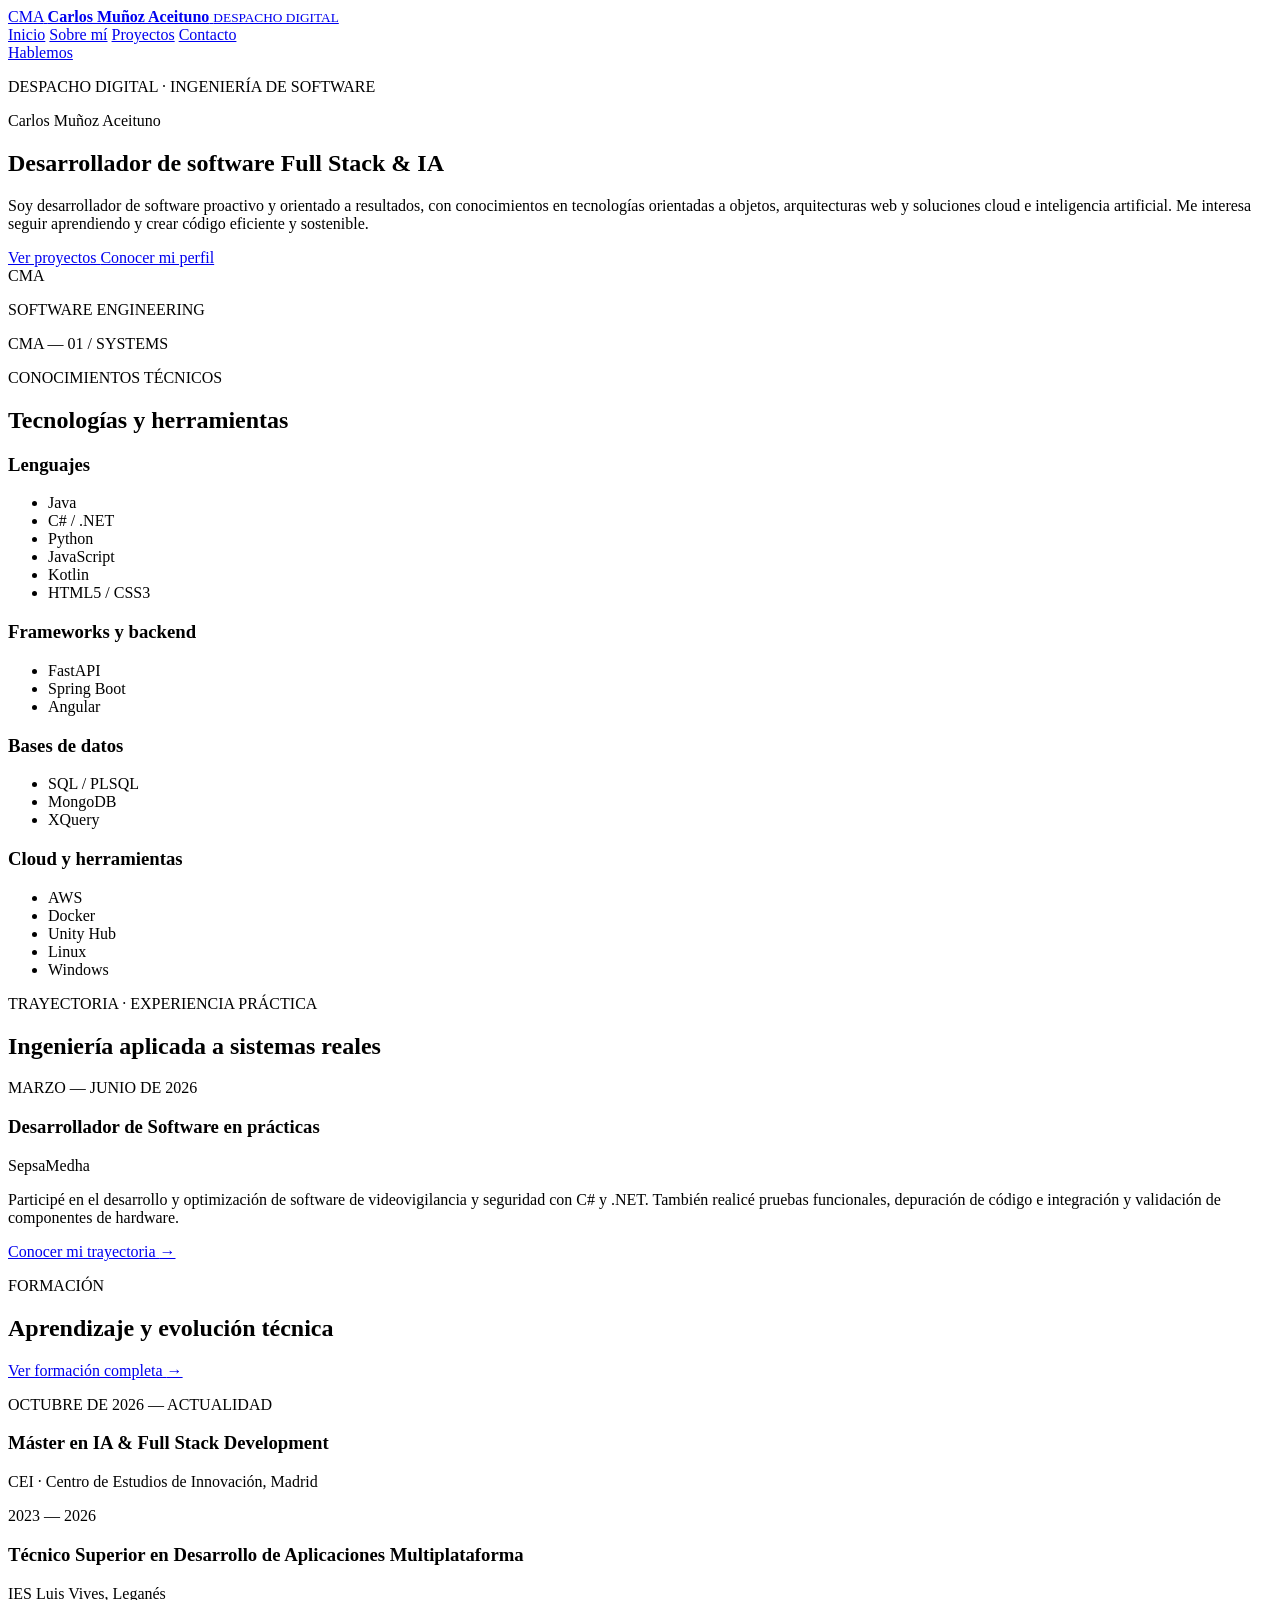
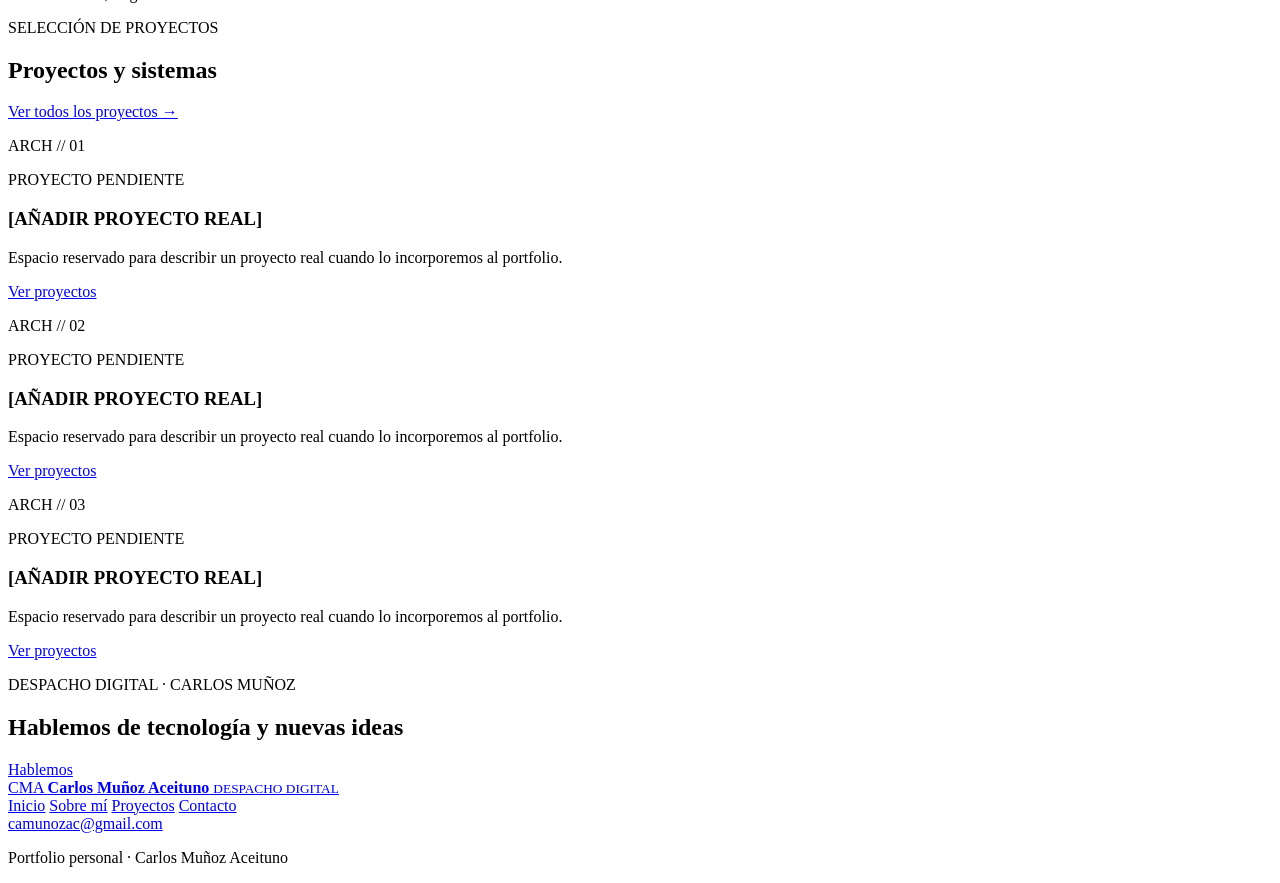
==== index.html @ 33d928d6 "Maqueto el index" ====
<!DOCTYPE html>
<html lang="es">
<head>
  <meta charset="UTF-8">
  <meta name="viewport" content="width=device-width, initial-scale=1.0">
  <meta
    name="description"
    content="Portfolio de Carlos Muñoz Aceituno, desarrollador de software Full Stack e IA."
  >
  <title>Inicio | Carlos Muñoz Aceituno</title>
  <link rel="stylesheet" href="css/styles.css">
</head>
<body>
  <!-- Cabecera común con la identidad y la navegación del portfolio. -->
  <header class="cabecera">
    <a class="marca" href="index.html" aria-label="Carlos Muñoz, página de inicio">
      <span class="marca__monograma" aria-hidden="true">CMA</span>
      <span class="marca__nombre">
        <strong>Carlos Muñoz Aceituno</strong>
        <small>DESPACHO DIGITAL</small>
      </span>
    </a>

    <nav class="navegacion" aria-label="Navegación principal">
      <a href="index.html" aria-current="page">Inicio</a>
      <a href="sobre-mi.html">Sobre mí</a>
      <a href="proyectos.html">Proyectos</a>
      <a href="contacto.html">Contacto</a>
    </nav>

    <a class="boton boton--principal" href="contacto.html">Hablemos</a>
  </header>

  <main>
    <!-- Presentación principal. El monograma decorativo se construirá con CSS. -->
    <section class="portada" aria-labelledby="titulo-principal">
      <div class="portada__contenido">
        <p class="sobretitulo">DESPACHO DIGITAL · INGENIERÍA DE SOFTWARE</p>
        <p class="portada__firma">Carlos Muñoz Aceituno</p>

        <h1 id="titulo-principal">
          Desarrollador de software
          <span>Full Stack &amp; IA</span>
        </h1>

        <p class="portada__descripcion">
          Soy desarrollador de software proactivo y orientado a resultados,
          con conocimientos en tecnologías orientadas a objetos, arquitecturas
          web y soluciones cloud e inteligencia artificial. Me interesa seguir
          aprendiendo y crear código eficiente y sostenible.
        </p>

        <div class="portada__acciones">
          <a class="boton boton--principal" href="proyectos.html">
            Ver proyectos
          </a>
          <a class="boton boton--secundario" href="sobre-mi.html">
            Conocer mi perfil
          </a>
        </div>
      </div>

      <!-- Composición gráfica con texto y líneas; no utiliza imágenes. -->
      <div class="portada__grafica" role="img" aria-label="Monograma CM decorativo">
        <span class="portada__linea portada__linea--vertical" aria-hidden="true"></span>
        <span class="portada__linea portada__linea--horizontal" aria-hidden="true"></span>
        <span class="portada__monograma" aria-hidden="true">CMA</span>
        <p class="portada__grafica-texto">SOFTWARE ENGINEERING</p>
        <p class="portada__grafica-codigo">CMA — 01 / SYSTEMS</p>
      </div>
    </section>

    <!-- Resumen de tecnologías agrupadas según el currículum. -->
    <section class="especialidades" aria-labelledby="titulo-especialidades">
      <div class="seccion__encabezado">
        <div>
          <p class="sobretitulo">CONOCIMIENTOS TÉCNICOS</p>
          <h2 id="titulo-especialidades">Tecnologías y herramientas</h2>
        </div>
      </div>

      <div class="especialidades__rejilla">
        <article class="especialidad">
          <h3>Lenguajes</h3>
          <ul class="etiquetas">
            <li>Java</li>
            <li>C# / .NET</li>
            <li>Python</li>
            <li>JavaScript</li>
            <li>Kotlin</li>
            <li>HTML5 / CSS3</li>
          </ul>
        </article>

        <article class="especialidad">
          <h3>Frameworks y backend</h3>
          <ul class="etiquetas">
            <li>FastAPI</li>
            <li>Spring Boot</li>
            <li>Angular</li>
          </ul>
        </article>

        <article class="especialidad">
          <h3>Bases de datos</h3>
          <ul class="etiquetas">
            <li>SQL / PLSQL</li>
            <li>MongoDB</li>
            <li>XQuery</li>
          </ul>
        </article>

        <article class="especialidad">
          <h3>Cloud y herramientas</h3>
          <ul class="etiquetas">
            <li>AWS</li>
            <li>Docker</li>
            <li>Unity Hub</li>
            <li>Linux</li>
            <li>Windows</li>
          </ul>
        </article>
      </div>
    </section>

    <!-- Resumen de experiencia profesional; el detalle irá en Sobre mí. -->
    <section class="experiencia-resumen" aria-labelledby="titulo-experiencia">
      <div class="experiencia-resumen__encabezado">
        <p class="sobretitulo">TRAYECTORIA · EXPERIENCIA PRÁCTICA</p>
        <h2 id="titulo-experiencia">Ingeniería aplicada a sistemas reales</h2>
      </div>

      <article class="experiencia-resumen__tarjeta">
        <p class="experiencia-resumen__periodo">MARZO — JUNIO DE 2026</p>
        <h3>Desarrollador de Software en prácticas</h3>
        <p class="experiencia-resumen__empresa">SepsaMedha</p>
        <p>
          Participé en el desarrollo y optimización de software de
          videovigilancia y seguridad con C# y .NET. También realicé pruebas
          funcionales, depuración de código e integración y validación de
          componentes de hardware.
        </p>
        <a class="enlace" href="sobre-mi.html">
          Conocer mi trayectoria <span aria-hidden="true">→</span>
        </a>
      </article>
    </section>

    <!-- Resumen de formación académica con las fechas del currículum. -->
    <section class="formacion-resumen" aria-labelledby="titulo-formacion">
      <div class="seccion__encabezado">
        <div>
          <p class="sobretitulo">FORMACIÓN</p>
          <h2 id="titulo-formacion">Aprendizaje y evolución técnica</h2>
        </div>
        <a class="enlace" href="sobre-mi.html">
          Ver formación completa <span aria-hidden="true">→</span>
        </a>
      </div>

      <div class="formacion-resumen__rejilla">
        <article class="formacion-resumen__item">
          <p class="formacion-resumen__periodo">OCTUBRE DE 2026 — ACTUALIDAD</p>
          <h3>Máster en IA &amp; Full Stack Development</h3>
          <p>CEI · Centro de Estudios de Innovación, Madrid</p>
        </article>

        <article class="formacion-resumen__item">
          <p class="formacion-resumen__periodo">2023 — 2026</p>
          <h3>Técnico Superior en Desarrollo de Aplicaciones Multiplataforma</h3>
          <p>IES Luis Vives, Leganés</p>
        </article>
      </div>
    </section>

    <!-- Espacios reservados para proyectos reales; no se inventan ejemplos. -->
    <section class="proyectos-resumen" aria-labelledby="titulo-proyectos">
      <div class="seccion__encabezado">
        <div>
          <p class="sobretitulo">SELECCIÓN DE PROYECTOS</p>
          <h2 id="titulo-proyectos">Proyectos y sistemas</h2>
        </div>
        <a class="enlace" href="proyectos.html">
          Ver todos los proyectos <span aria-hidden="true">→</span>
        </a>
      </div>

      <div class="proyectos-resumen__rejilla">
        <article class="tarjeta-proyecto">
          <p class="tarjeta-proyecto__numero">ARCH // 01</p>
          <p class="tarjeta-proyecto__categoria">PROYECTO PENDIENTE</p>
          <h3>[AÑADIR PROYECTO REAL]</h3>
          <p>
            Espacio reservado para describir un proyecto real cuando lo
            incorporemos al portfolio.
          </p>
          <a href="proyectos.html">Ver proyectos</a>
        </article>

        <article class="tarjeta-proyecto">
          <p class="tarjeta-proyecto__numero">ARCH // 02</p>
          <p class="tarjeta-proyecto__categoria">PROYECTO PENDIENTE</p>
          <h3>[AÑADIR PROYECTO REAL]</h3>
          <p>
            Espacio reservado para describir un proyecto real cuando lo
            incorporemos al portfolio.
          </p>
          <a href="proyectos.html">Ver proyectos</a>
        </article>

        <article class="tarjeta-proyecto">
          <p class="tarjeta-proyecto__numero">ARCH // 03</p>
          <p class="tarjeta-proyecto__categoria">PROYECTO PENDIENTE</p>
          <h3>[AÑADIR PROYECTO REAL]</h3>
          <p>
            Espacio reservado para describir un proyecto real cuando lo
            incorporemos al portfolio.
          </p>
          <a href="proyectos.html">Ver proyectos</a>
        </article>
      </div>
    </section>

    <!-- Llamada final a la página de contacto. -->
    <section class="llamada-contacto" aria-labelledby="titulo-contacto">
      <div>
        <p class="sobretitulo">DESPACHO DIGITAL · CARLOS MUÑOZ</p>
        <h2 id="titulo-contacto">Hablemos de tecnología y nuevas ideas</h2>
      </div>
      <a class="boton boton--principal" href="contacto.html">Hablemos</a>
    </section>
  </main>

  <!-- Pie de página con navegación y correo de contacto. -->
  <footer class="pie">
    <a class="marca" href="index.html" aria-label="Carlos Muñoz, volver al inicio">
      <span class="marca__monograma" aria-hidden="true">CMA</span>
      <span class="marca__nombre">
        <strong>Carlos Muñoz Aceituno</strong>
        <small>DESPACHO DIGITAL</small>
      </span>
    </a>

    <nav class="pie__navegacion" aria-label="Navegación del pie de página">
      <a href="index.html">Inicio</a>
      <a href="sobre-mi.html">Sobre mí</a>
      <a href="proyectos.html">Proyectos</a>
      <a href="contacto.html">Contacto</a>
    </nav>

    <a class="pie__correo" href="mailto:camunozac@gmail.com">
      camunozac@gmail.com
    </a>

    <p class="pie__credito">Portfolio personal · Carlos Muñoz Aceituno</p>
  </footer>
</body>
</html>
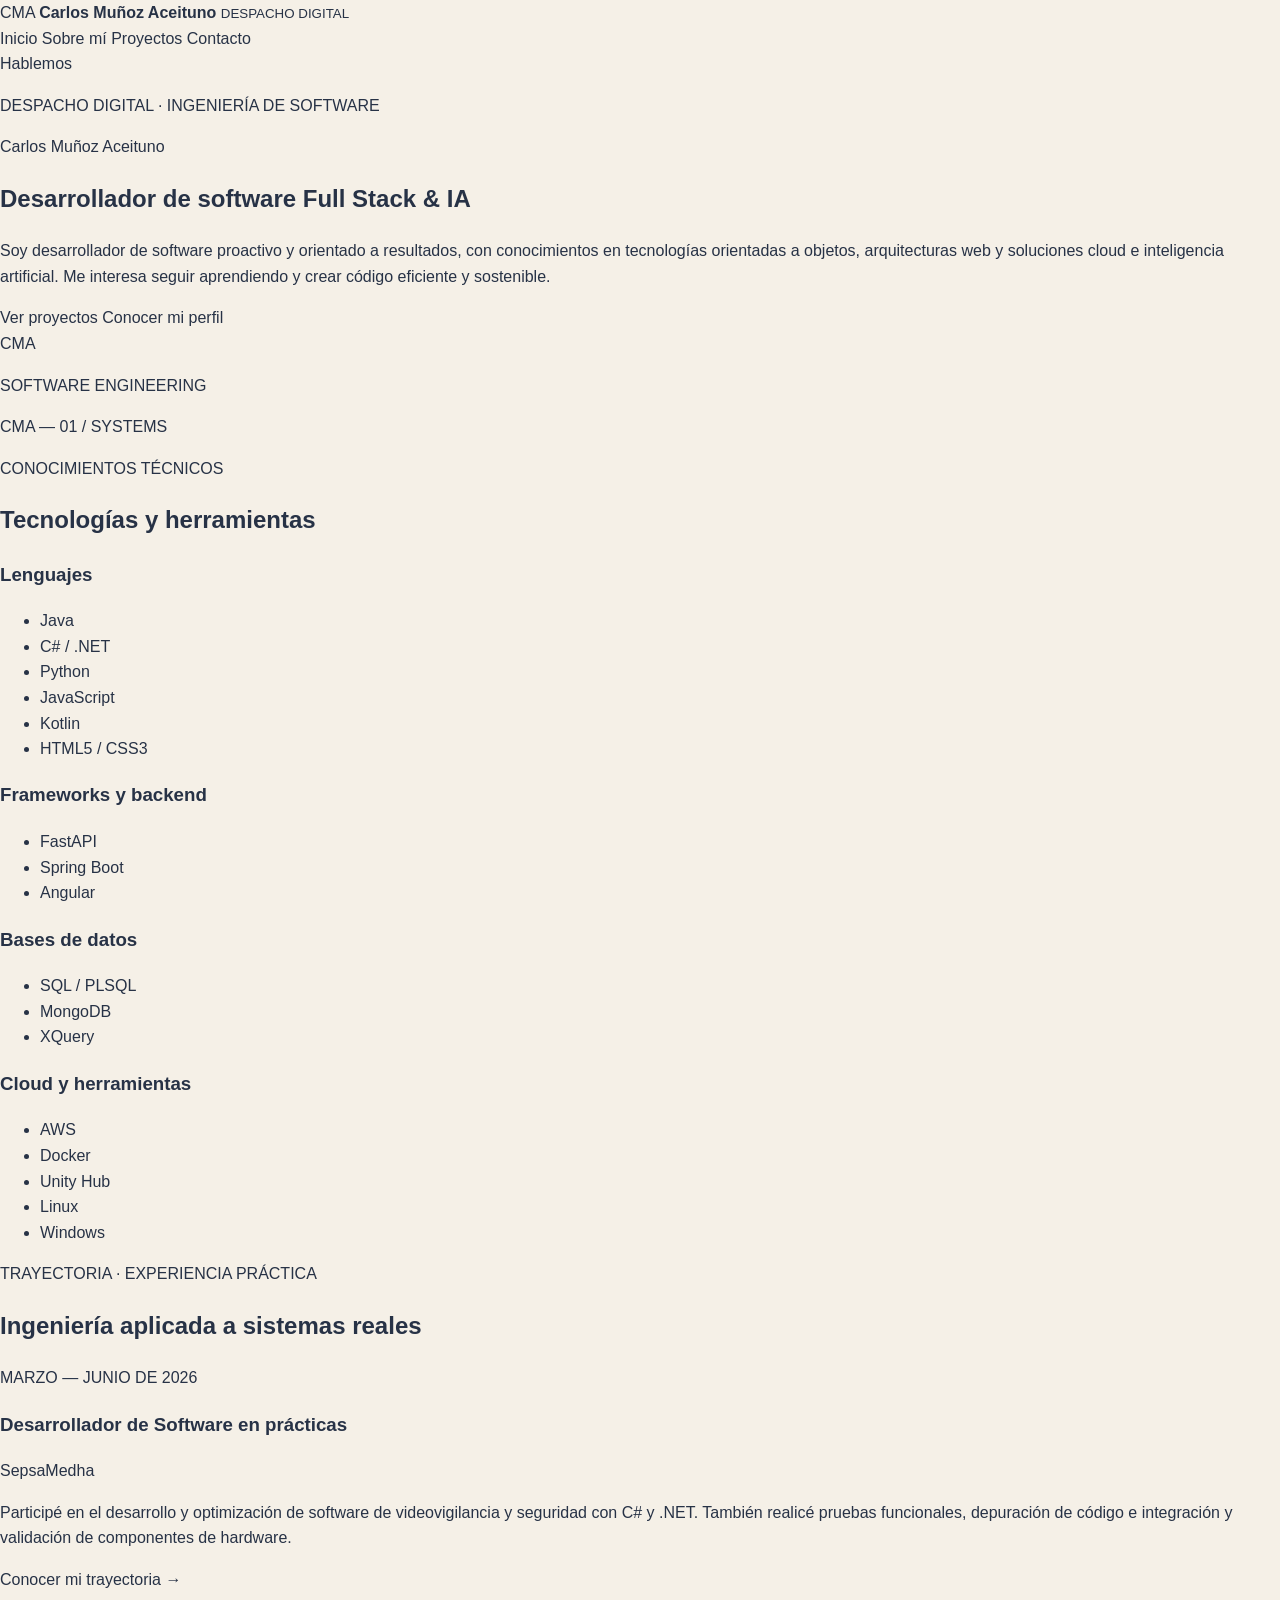
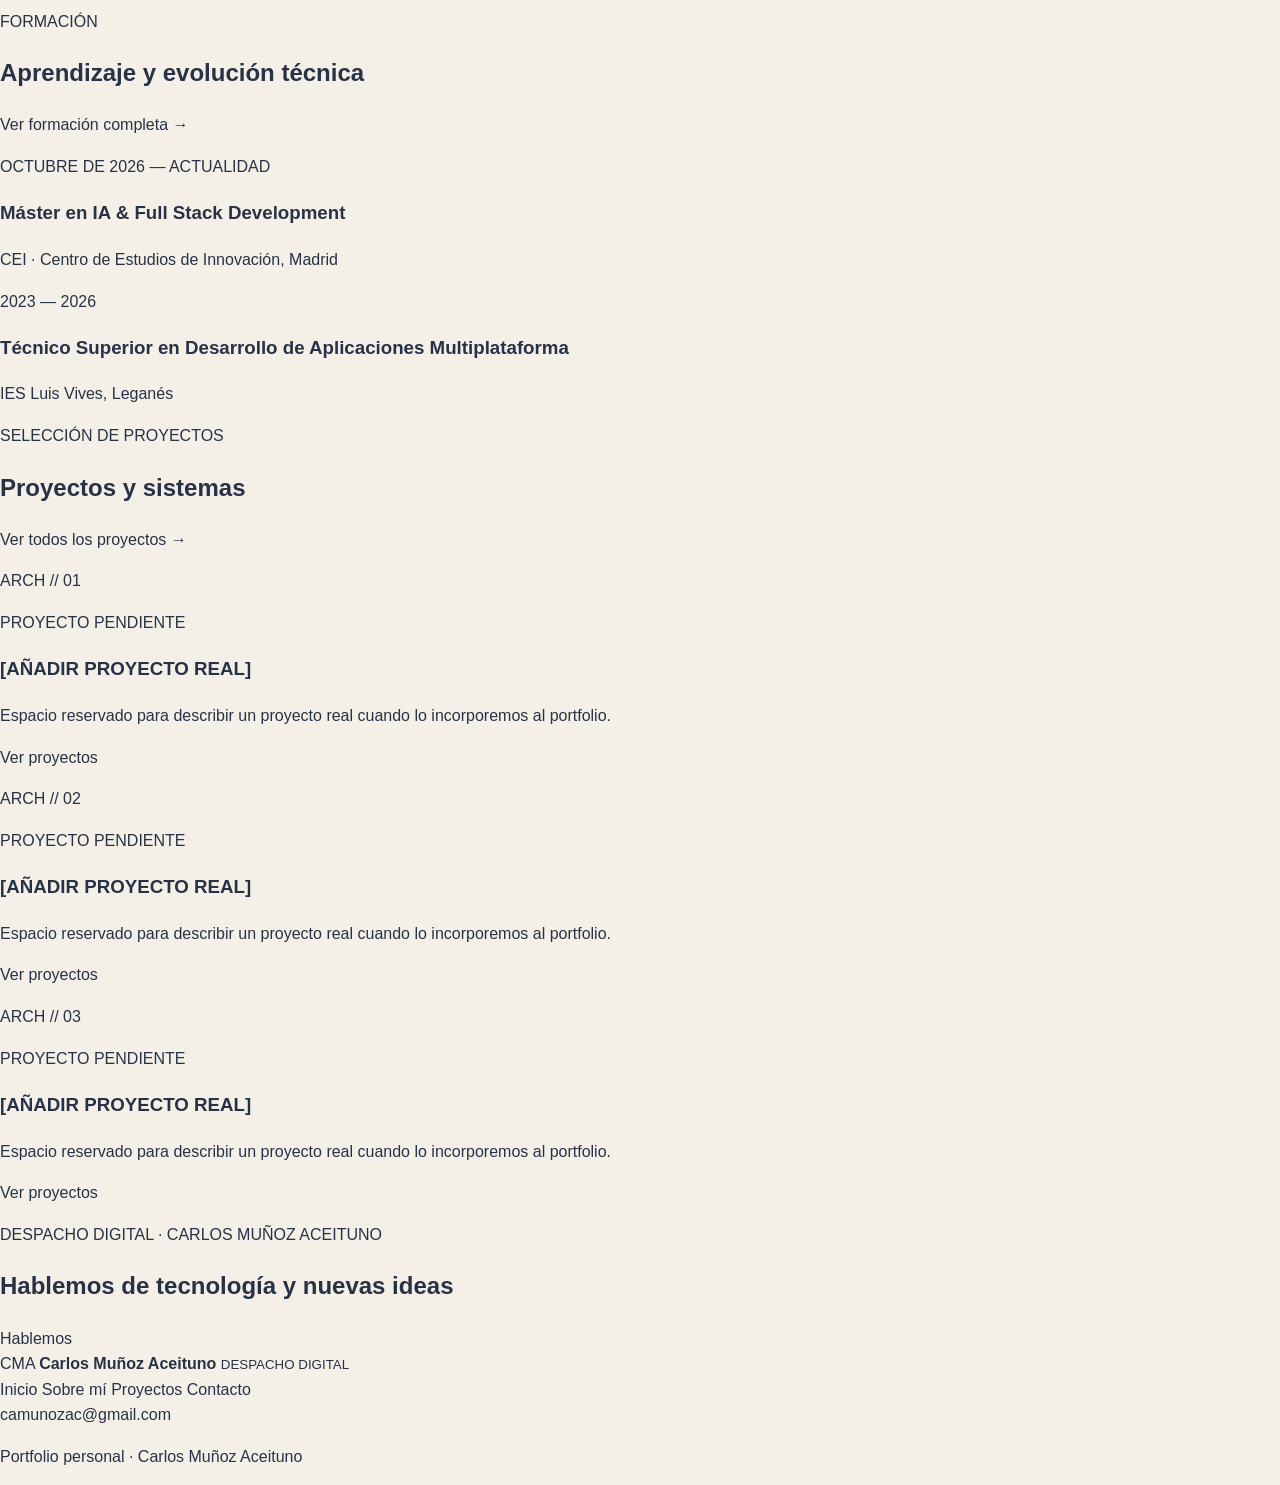
==== commit 23106294: "Defino la paleta y los estilos base de mi portfolio" ====
--- a/index.html
+++ b/index.html
@@ -8,7 +8,7 @@
     content="Portfolio de Carlos Muñoz Aceituno, desarrollador de software Full Stack e IA."
   >
   <title>Inicio | Carlos Muñoz Aceituno</title>
-  <link rel="stylesheet" href="css/styles.css">
+  <link rel="stylesheet" href="css/style.css">
 </head>
 <body>
   <!-- Cabecera común con la identidad y la navegación del portfolio. -->
@@ -224,7 +224,7 @@
     <!-- Llamada final a la página de contacto. -->
     <section class="llamada-contacto" aria-labelledby="titulo-contacto">
       <div>
-        <p class="sobretitulo">DESPACHO DIGITAL · CARLOS MUÑOZ</p>
+        <p class="sobretitulo">DESPACHO DIGITAL · CARLOS MUÑOZ ACEITUNO</p>
         <h2 id="titulo-contacto">Hablemos de tecnología y nuevas ideas</h2>
       </div>
       <a class="boton boton--principal" href="contacto.html">Hablemos</a>
--- a/css/style.css
+++ b/css/style.css
@@ -0,0 +1,35 @@
+/* Paleta de colores definida para el portfolio. */
+:root {
+  --azul-noche: #101a2c;
+  --marfil: #f5f0e7;
+  --dorado: #c8a96b;
+  --gris-azulado: #a8b1bc;
+  --carbon: #13171a;
+  --blanco: #fffdf8;
+  --texto: #273246;
+  --linea: #d5dbe2;
+}
+
+/* Hace que los tamaños incluyan el espacio interior y los bordes. */
+* {
+  box-sizing: border-box;
+}
+
+/* Estilos generales de lectura y fondo. */
+html {
+  scroll-behavior: smooth;
+}
+
+body {
+  margin: 0;
+  color: var(--texto);
+  background-color: var(--marfil);
+  font-family: Arial, Helvetica, sans-serif;
+  line-height: 1.6;
+}
+
+/* Apariencia inicial de los enlaces. */
+a {
+  color: inherit;
+  text-decoration: none;
+}
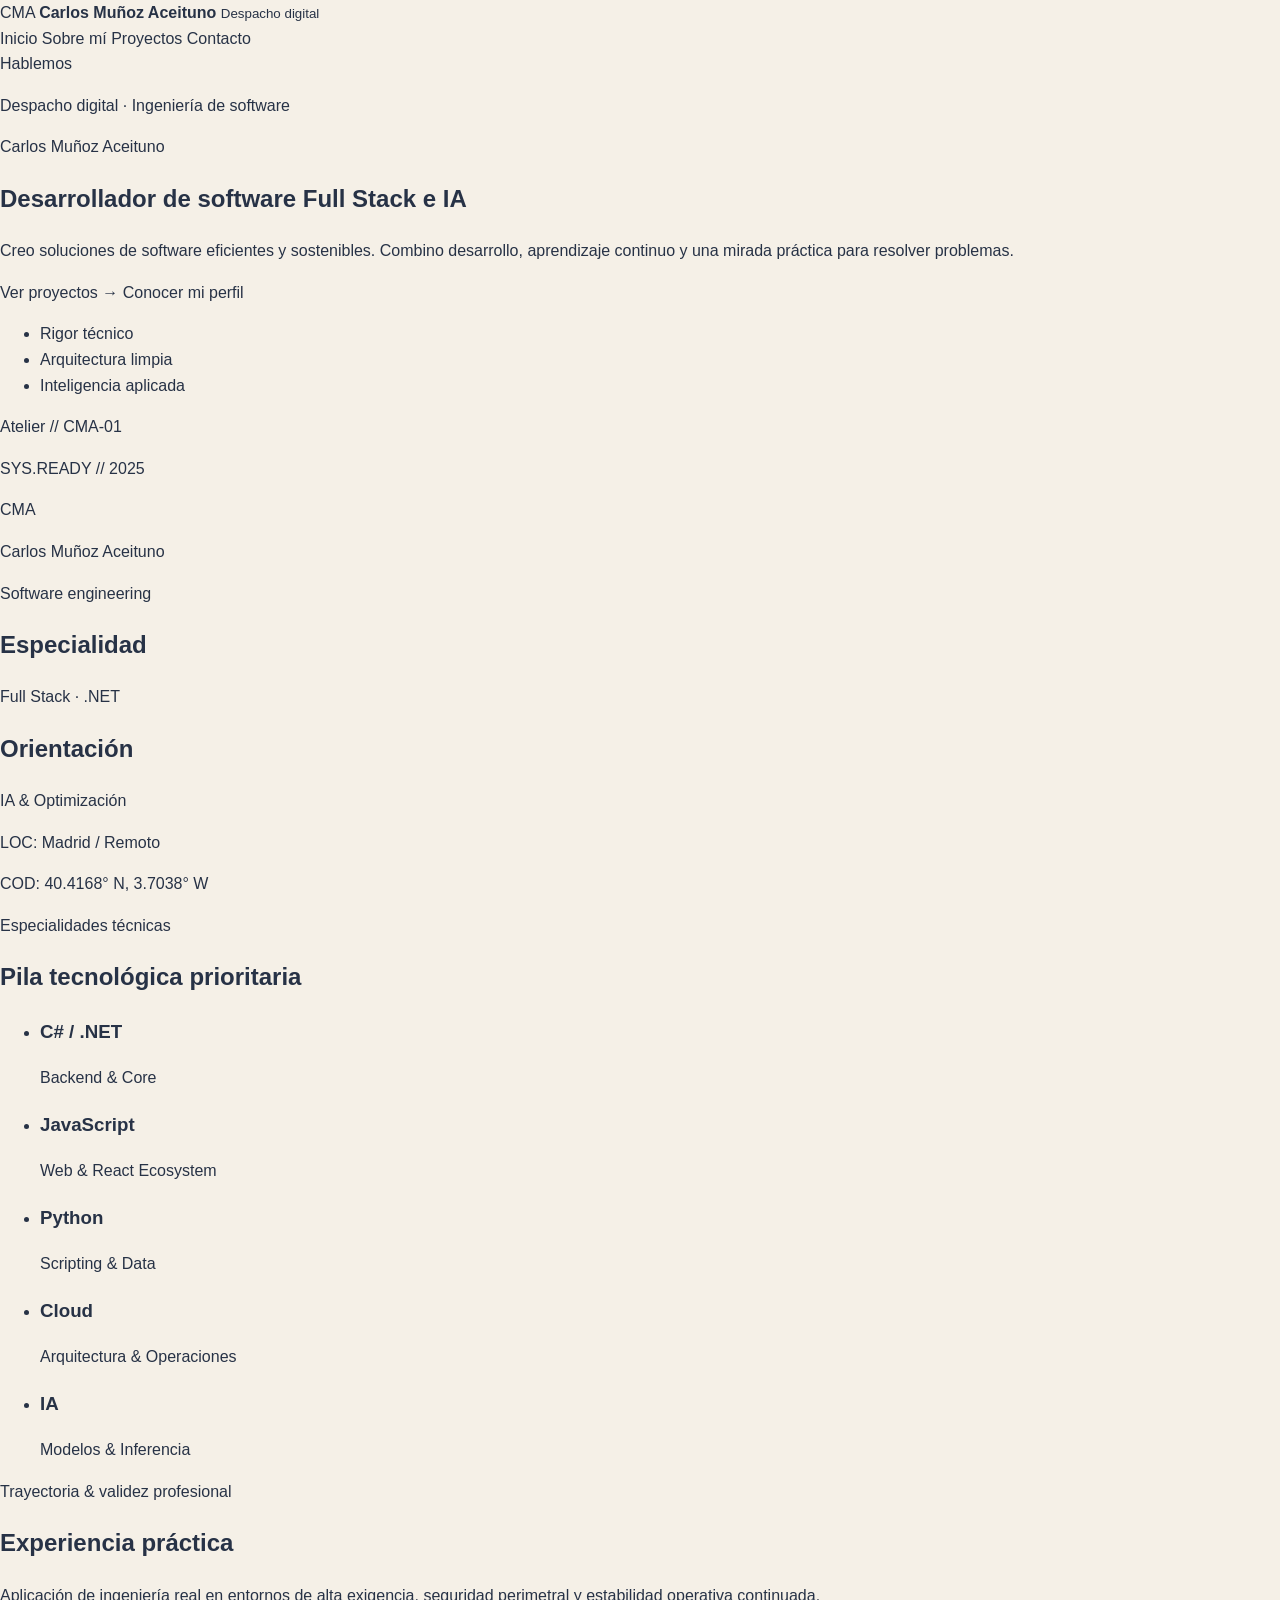
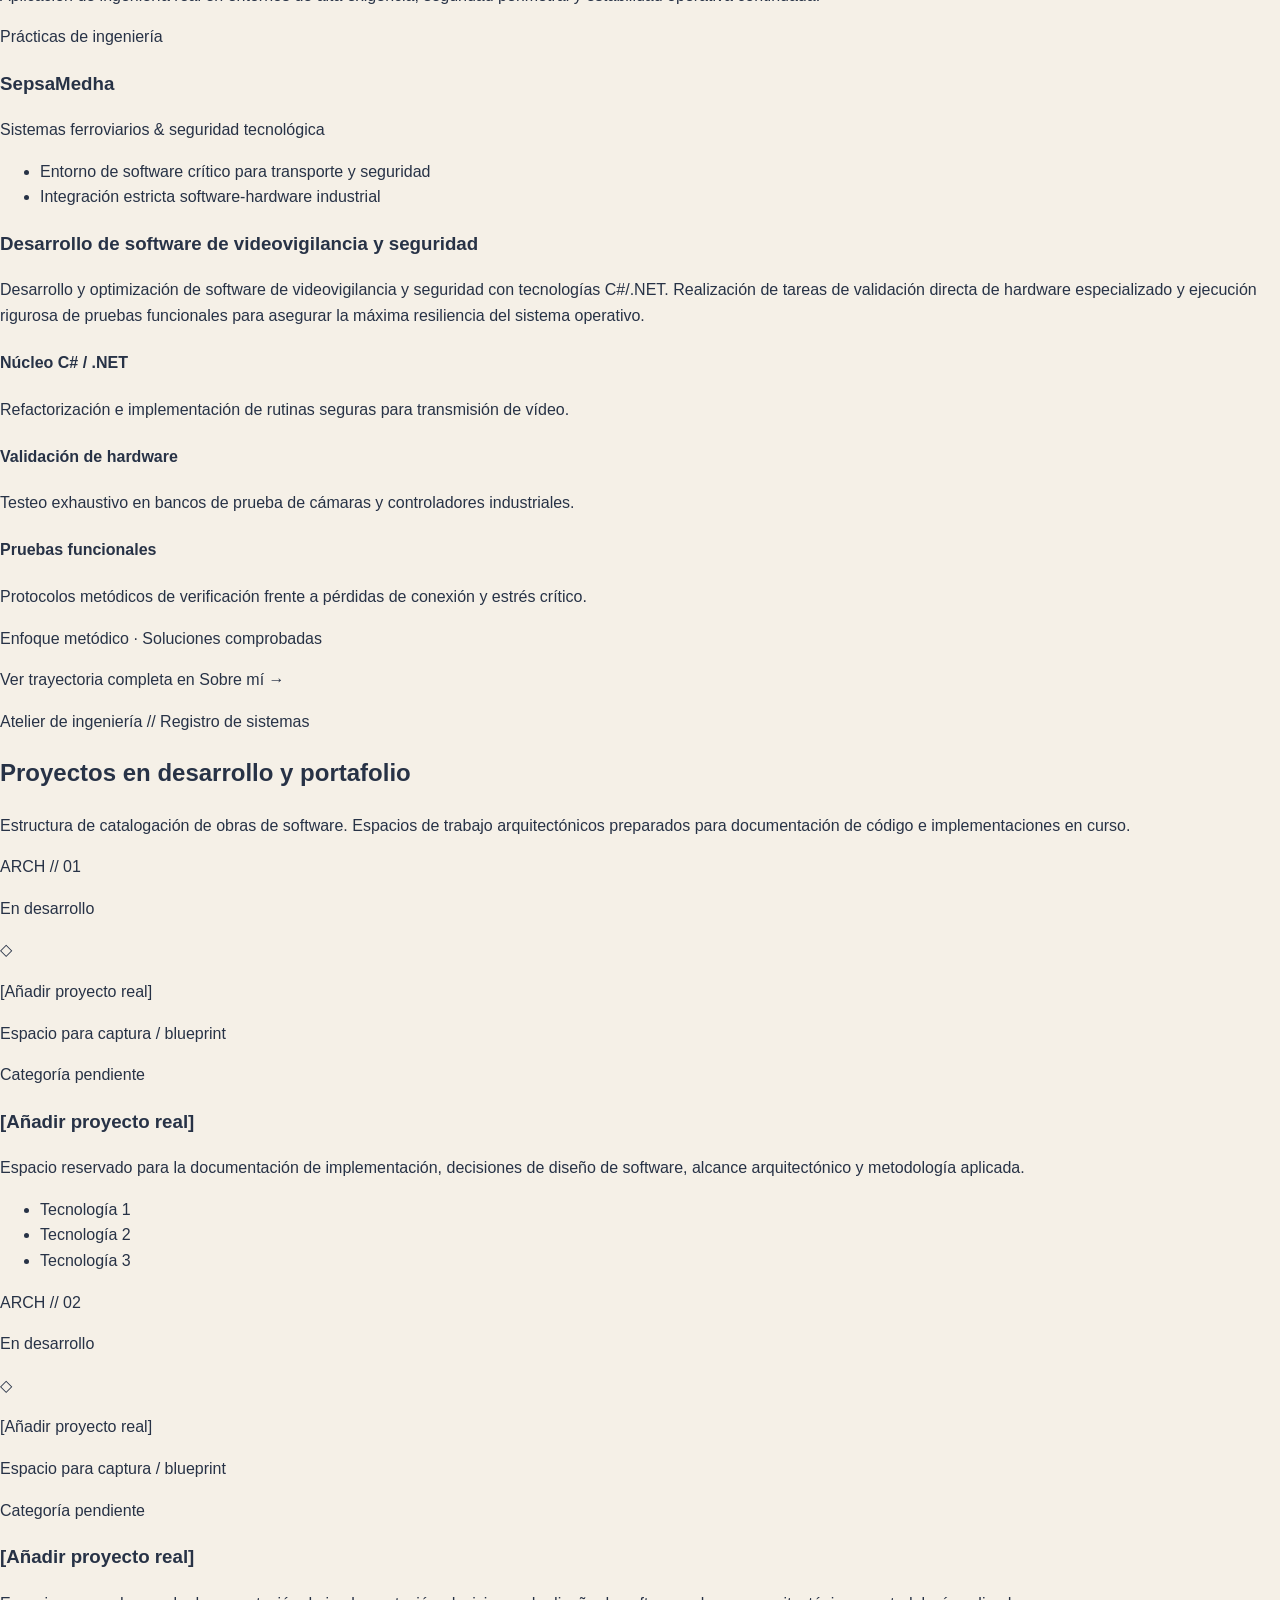
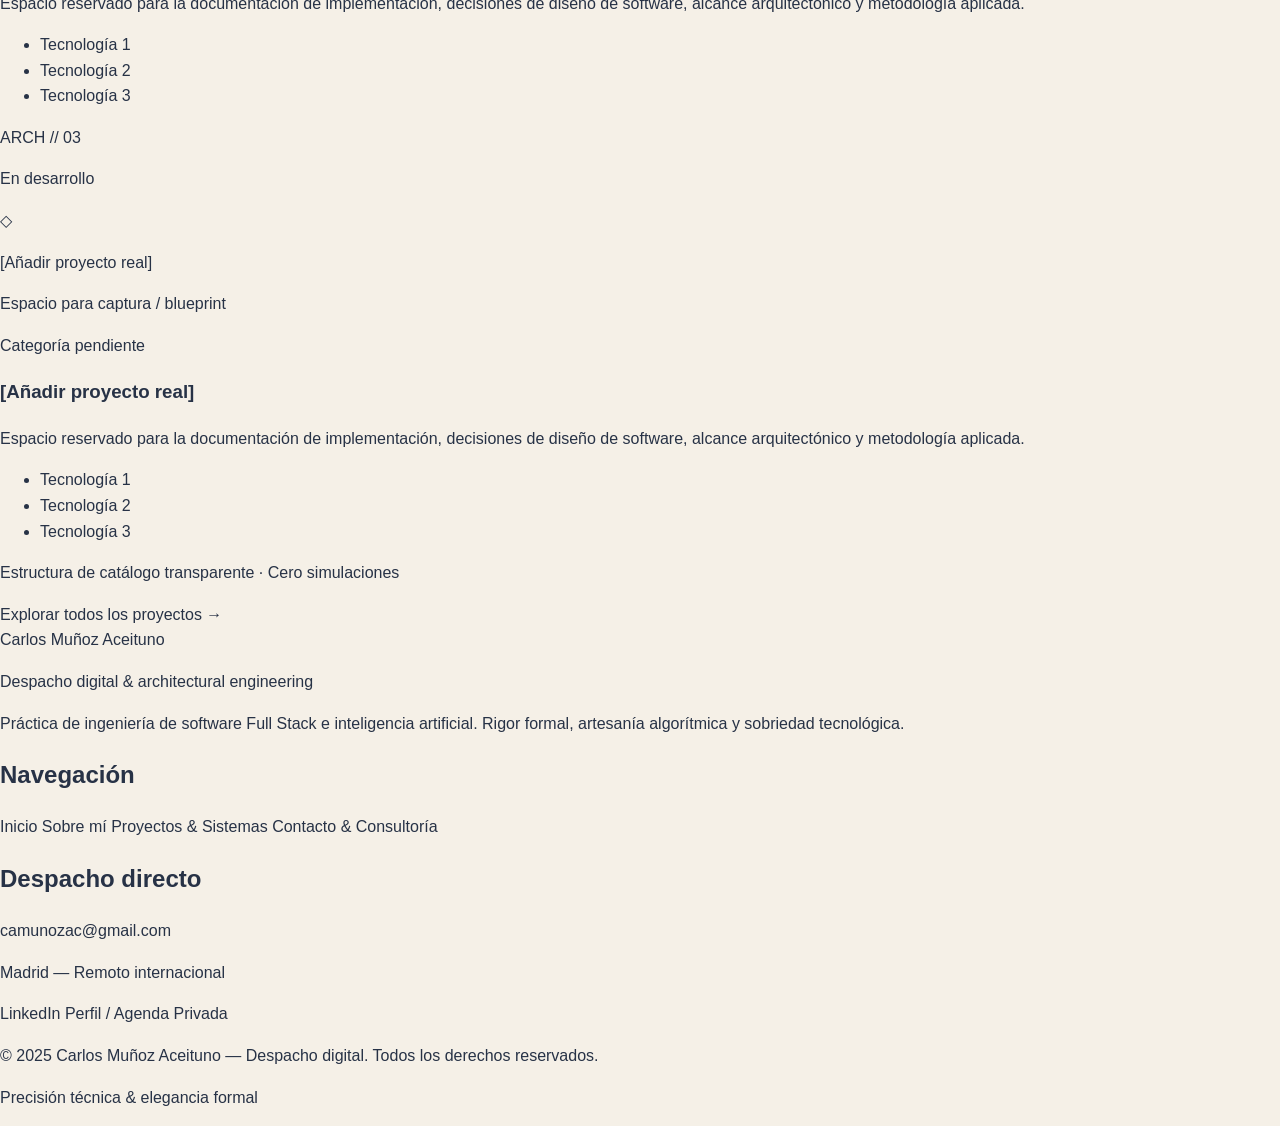
==== commit d681c1e8: "Cambio pequeños detalles del index" ====
--- a/index.html
+++ b/index.html
@@ -11,13 +11,13 @@
   <link rel="stylesheet" href="css/style.css">
 </head>
 <body>
-  <!-- Cabecera común con la identidad y la navegación del portfolio. -->
+  <!-- Cabecera principal y navegación del portfolio. -->
   <header class="cabecera">
-    <a class="marca" href="index.html" aria-label="Carlos Muñoz, página de inicio">
-      <span class="marca__monograma" aria-hidden="true">CMA</span>
-      <span class="marca__nombre">
+    <a class="marca" href="index.html" aria-label="Carlos Muñoz Aceituno, página de inicio">
+      <span class="marca-monograma" aria-hidden="true">CMA</span>
+      <span class="marca-nombre">
         <strong>Carlos Muñoz Aceituno</strong>
-        <small>DESPACHO DIGITAL</small>
+        <small>Despacho digital</small>
       </span>
     </a>
 
@@ -28,231 +28,338 @@
       <a href="contacto.html">Contacto</a>
     </nav>
 
-    <a class="boton boton--principal" href="contacto.html">Hablemos</a>
+    <a class="boton boton-principal" href="contacto.html">Hablemos</a>
+
+    <!-- Icono decorativo del perfil; se representará con CSS. -->
+    <a class="perfil-enlace" href="sobre-mi.html" aria-label="Ver mi perfil">
+      <span class="perfil-icono" aria-hidden="true"></span>
+    </a>
   </header>
 
   <main>
-    <!-- Presentación principal. El monograma decorativo se construirá con CSS. -->
+    <!-- Presentación principal y panel de identidad profesional. -->
     <section class="portada" aria-labelledby="titulo-principal">
-      <div class="portada__contenido">
-        <p class="sobretitulo">DESPACHO DIGITAL · INGENIERÍA DE SOFTWARE</p>
-        <p class="portada__firma">Carlos Muñoz Aceituno</p>
+      <div class="portada-contenido">
+        <p class="sobretitulo">Despacho digital · Ingeniería de software</p>
+        <p class="portada-firma">Carlos Muñoz Aceituno</p>
 
         <h1 id="titulo-principal">
           Desarrollador de software
-          <span>Full Stack &amp; IA</span>
+          <span>Full Stack e IA</span>
         </h1>
 
-        <p class="portada__descripcion">
-          Soy desarrollador de software proactivo y orientado a resultados,
-          con conocimientos en tecnologías orientadas a objetos, arquitecturas
-          web y soluciones cloud e inteligencia artificial. Me interesa seguir
-          aprendiendo y crear código eficiente y sostenible.
+        <p class="portada-descripcion">
+          Creo soluciones de software eficientes y sostenibles. Combino
+          desarrollo, aprendizaje continuo y una mirada práctica para resolver
+          problemas.
         </p>
 
-        <div class="portada__acciones">
-          <a class="boton boton--principal" href="proyectos.html">
-            Ver proyectos
+        <div class="portada-acciones">
+          <a class="boton boton-principal" href="proyectos.html">
+            Ver proyectos <span aria-hidden="true">→</span>
           </a>
-          <a class="boton boton--secundario" href="sobre-mi.html">
+          <a class="boton boton-secundario" href="sobre-mi.html">
             Conocer mi perfil
           </a>
         </div>
-      </div>
-
-      <!-- Composición gráfica con texto y líneas; no utiliza imágenes. -->
-      <div class="portada__grafica" role="img" aria-label="Monograma CM decorativo">
-        <span class="portada__linea portada__linea--vertical" aria-hidden="true"></span>
-        <span class="portada__linea portada__linea--horizontal" aria-hidden="true"></span>
-        <span class="portada__monograma" aria-hidden="true">CMA</span>
-        <p class="portada__grafica-texto">SOFTWARE ENGINEERING</p>
-        <p class="portada__grafica-codigo">CMA — 01 / SYSTEMS</p>
-      </div>
+
+        <ul class="portada-valores" aria-label="Principios profesionales">
+          <li>Rigor técnico</li>
+          <li>Arquitectura limpia</li>
+          <li>Inteligencia aplicada</li>
+        </ul>
+      </div>
+
+      <aside
+        class="panel-identidad"
+        aria-label="Monograma CMA y nombre de Carlos Muñoz Aceituno"
+      >
+        <div class="panel-identidad-encabezado">
+          <p>Atelier // CMA-01</p>
+          <p>SYS.READY // 2025</p>
+        </div>
+
+        <div class="panel-identidad-grafica">
+          <span class="panel-identidad-monograma" aria-hidden="true">CMA</span>
+          <p class="panel-identidad-nombre">Carlos Muñoz Aceituno</p>
+          <p class="panel-identidad-profesion">Software engineering</p>
+        </div>
+
+        <div class="panel-identidad-datos">
+          <div>
+            <h2>Especialidad</h2>
+            <p>Full Stack · .NET</p>
+          </div>
+          <div>
+            <h2>Orientación</h2>
+            <p>IA &amp; Optimización</p>
+          </div>
+        </div>
+
+        <div class="panel-identidad-ubicacion">
+          <p>LOC: Madrid / Remoto</p>
+          <p>COD: 40.4168° N, 3.7038° W</p>
+        </div>
+      </aside>
     </section>
 
-    <!-- Resumen de tecnologías agrupadas según el currículum. -->
+    <!-- Resumen de las áreas técnicas principales. -->
     <section class="especialidades" aria-labelledby="titulo-especialidades">
-      <div class="seccion__encabezado">
+      <div class="especialidades-intro">
+        <p class="sobretitulo">Especialidades técnicas</p>
+        <h2 id="titulo-especialidades">Pila tecnológica prioritaria</h2>
+      </div>
+
+      <ul class="especialidades-lista">
+        <li class="especialidad">
+          <h3>C# / .NET</h3>
+          <p>Backend &amp; Core</p>
+        </li>
+        <li class="especialidad">
+          <h3>JavaScript</h3>
+          <p>Web &amp; React Ecosystem</p>
+        </li>
+        <li class="especialidad">
+          <h3>Python</h3>
+          <p>Scripting &amp; Data</p>
+        </li>
+        <li class="especialidad">
+          <h3>Cloud</h3>
+          <p>Arquitectura &amp; Operaciones</p>
+        </li>
+        <li class="especialidad">
+          <h3>IA</h3>
+          <p>Modelos &amp; Inferencia</p>
+        </li>
+      </ul>
+    </section>
+
+    <!-- Experiencia profesional en SepsaMedha. -->
+    <section class="experiencia-resumen" aria-labelledby="titulo-experiencia">
+      <div class="seccion-encabezado">
         <div>
-          <p class="sobretitulo">CONOCIMIENTOS TÉCNICOS</p>
-          <h2 id="titulo-especialidades">Tecnologías y herramientas</h2>
-        </div>
-      </div>
-
-      <div class="especialidades__rejilla">
-        <article class="especialidad">
-          <h3>Lenguajes</h3>
-          <ul class="etiquetas">
-            <li>Java</li>
-            <li>C# / .NET</li>
-            <li>Python</li>
-            <li>JavaScript</li>
-            <li>Kotlin</li>
-            <li>HTML5 / CSS3</li>
+          <p class="sobretitulo">Trayectoria &amp; validez profesional</p>
+          <h2 id="titulo-experiencia">Experiencia práctica</h2>
+        </div>
+        <p class="seccion-descripcion">
+          Aplicación de ingeniería real en entornos de alta exigencia,
+          seguridad perimetral y estabilidad operativa continuada.
+        </p>
+      </div>
+
+      <article class="experiencia-tarjeta">
+        <div class="experiencia-empresa">
+          <p class="sobretitulo">Prácticas de ingeniería</p>
+          <h3>SepsaMedha</h3>
+          <p class="experiencia-sector">
+            Sistemas ferroviarios &amp; seguridad tecnológica
+          </p>
+
+          <ul class="experiencia-contexto">
+            <li>Entorno de software crítico para transporte y seguridad</li>
+            <li>Integración estricta software-hardware industrial</li>
           </ul>
-        </article>
-
-        <article class="especialidad">
-          <h3>Frameworks y backend</h3>
-          <ul class="etiquetas">
-            <li>FastAPI</li>
-            <li>Spring Boot</li>
-            <li>Angular</li>
-          </ul>
-        </article>
-
-        <article class="especialidad">
-          <h3>Bases de datos</h3>
-          <ul class="etiquetas">
-            <li>SQL / PLSQL</li>
-            <li>MongoDB</li>
-            <li>XQuery</li>
-          </ul>
-        </article>
-
-        <article class="especialidad">
-          <h3>Cloud y herramientas</h3>
-          <ul class="etiquetas">
-            <li>AWS</li>
-            <li>Docker</li>
-            <li>Unity Hub</li>
-            <li>Linux</li>
-            <li>Windows</li>
-          </ul>
-        </article>
-      </div>
-    </section>
-
-    <!-- Resumen de experiencia profesional; el detalle irá en Sobre mí. -->
-    <section class="experiencia-resumen" aria-labelledby="titulo-experiencia">
-      <div class="experiencia-resumen__encabezado">
-        <p class="sobretitulo">TRAYECTORIA · EXPERIENCIA PRÁCTICA</p>
-        <h2 id="titulo-experiencia">Ingeniería aplicada a sistemas reales</h2>
-      </div>
-
-      <article class="experiencia-resumen__tarjeta">
-        <p class="experiencia-resumen__periodo">MARZO — JUNIO DE 2026</p>
-        <h3>Desarrollador de Software en prácticas</h3>
-        <p class="experiencia-resumen__empresa">SepsaMedha</p>
-        <p>
-          Participé en el desarrollo y optimización de software de
-          videovigilancia y seguridad con C# y .NET. También realicé pruebas
-          funcionales, depuración de código e integración y validación de
-          componentes de hardware.
-        </p>
-        <a class="enlace" href="sobre-mi.html">
-          Conocer mi trayectoria <span aria-hidden="true">→</span>
-        </a>
+        </div>
+
+        <div class="experiencia-detalle">
+          <div class="experiencia-descripcion">
+            <h3>Desarrollo de software de videovigilancia y seguridad</h3>
+            <p>
+              Desarrollo y optimización de software de videovigilancia y
+              seguridad con tecnologías C#/.NET. Realización de tareas de
+              validación directa de hardware especializado y ejecución
+              rigurosa de pruebas funcionales para asegurar la máxima
+              resiliencia del sistema operativo.
+            </p>
+          </div>
+
+          <div class="experiencia-areas">
+            <article class="experiencia-area">
+              <h4>Núcleo C# / .NET</h4>
+              <p>
+                Refactorización e implementación de rutinas seguras para
+                transmisión de vídeo.
+              </p>
+            </article>
+
+            <article class="experiencia-area">
+              <h4>Validación de hardware</h4>
+              <p>
+                Testeo exhaustivo en bancos de prueba de cámaras y
+                controladores industriales.
+              </p>
+            </article>
+
+            <article class="experiencia-area">
+              <h4>Pruebas funcionales</h4>
+              <p>
+                Protocolos metódicos de verificación frente a pérdidas de
+                conexión y estrés crítico.
+              </p>
+            </article>
+          </div>
+
+          <div class="experiencia-pie">
+            <p>Enfoque metódico · Soluciones comprobadas</p>
+            <a href="sobre-mi.html">
+              Ver trayectoria completa en Sobre mí
+              <span aria-hidden="true">→</span>
+            </a>
+          </div>
+        </div>
       </article>
     </section>
 
-    <!-- Resumen de formación académica con las fechas del currículum. -->
-    <section class="formacion-resumen" aria-labelledby="titulo-formacion">
-      <div class="seccion__encabezado">
+    <!-- Catálogo de proyectos personales y académicos. -->
+    <section class="proyectos-resumen" aria-labelledby="titulo-proyectos">
+      <div class="seccion-encabezado">
         <div>
-          <p class="sobretitulo">FORMACIÓN</p>
-          <h2 id="titulo-formacion">Aprendizaje y evolución técnica</h2>
-        </div>
-        <a class="enlace" href="sobre-mi.html">
-          Ver formación completa <span aria-hidden="true">→</span>
+          <p class="sobretitulo">Atelier de ingeniería // Registro de sistemas</p>
+          <h2 id="titulo-proyectos">Proyectos en desarrollo y portafolio</h2>
+        </div>
+        <p class="seccion-descripcion">
+          Estructura de catalogación de obras de software. Espacios de trabajo
+          arquitectónicos preparados para documentación de código e
+          implementaciones en curso.
+        </p>
+      </div>
+
+      <div class="proyectos-lista">
+        <article class="tarjeta-proyecto">
+          <div class="tarjeta-proyecto-encabezado">
+            <p>ARCH // 01</p>
+            <p class="proyecto-estado">En desarrollo</p>
+          </div>
+
+          <div class="proyecto-imagen-pendiente">
+            <span class="proyecto-icono" aria-hidden="true">◇</span>
+            <p>[Añadir proyecto real]</p>
+            <p>Espacio para captura / blueprint</p>
+          </div>
+
+          <div class="tarjeta-proyecto-contenido">
+            <p class="proyecto-categoria">Categoría pendiente</p>
+            <h3>[Añadir proyecto real]</h3>
+            <p>
+              Espacio reservado para la documentación de implementación,
+              decisiones de diseño de software, alcance arquitectónico y
+              metodología aplicada.
+            </p>
+
+            <ul class="proyecto-tecnologias" aria-label="Tecnologías del proyecto">
+              <li>Tecnología 1</li>
+              <li>Tecnología 2</li>
+              <li>Tecnología 3</li>
+            </ul>
+          </div>
+        </article>
+
+        <article class="tarjeta-proyecto">
+          <div class="tarjeta-proyecto-encabezado">
+            <p>ARCH // 02</p>
+            <p class="proyecto-estado">En desarrollo</p>
+          </div>
+
+          <div class="proyecto-imagen-pendiente">
+            <span class="proyecto-icono" aria-hidden="true">◇</span>
+            <p>[Añadir proyecto real]</p>
+            <p>Espacio para captura / blueprint</p>
+          </div>
+
+          <div class="tarjeta-proyecto-contenido">
+            <p class="proyecto-categoria">Categoría pendiente</p>
+            <h3>[Añadir proyecto real]</h3>
+            <p>
+              Espacio reservado para la documentación de implementación,
+              decisiones de diseño de software, alcance arquitectónico y
+              metodología aplicada.
+            </p>
+
+            <ul class="proyecto-tecnologias" aria-label="Tecnologías del proyecto">
+              <li>Tecnología 1</li>
+              <li>Tecnología 2</li>
+              <li>Tecnología 3</li>
+            </ul>
+          </div>
+        </article>
+
+        <article class="tarjeta-proyecto">
+          <div class="tarjeta-proyecto-encabezado">
+            <p>ARCH // 03</p>
+            <p class="proyecto-estado">En desarrollo</p>
+          </div>
+
+          <div class="proyecto-imagen-pendiente">
+            <span class="proyecto-icono" aria-hidden="true">◇</span>
+            <p>[Añadir proyecto real]</p>
+            <p>Espacio para captura / blueprint</p>
+          </div>
+
+          <div class="tarjeta-proyecto-contenido">
+            <p class="proyecto-categoria">Categoría pendiente</p>
+            <h3>[Añadir proyecto real]</h3>
+            <p>
+              Espacio reservado para la documentación de implementación,
+              decisiones de diseño de software, alcance arquitectónico y
+              metodología aplicada.
+            </p>
+
+            <ul class="proyecto-tecnologias" aria-label="Tecnologías del proyecto">
+              <li>Tecnología 1</li>
+              <li>Tecnología 2</li>
+              <li>Tecnología 3</li>
+            </ul>
+          </div>
+        </article>
+      </div>
+
+      <div class="proyectos-pie">
+        <p>Estructura de catálogo transparente · Cero simulaciones</p>
+        <a class="boton boton-secundario" href="proyectos.html">
+          Explorar todos los proyectos <span aria-hidden="true">→</span>
         </a>
       </div>
-
-      <div class="formacion-resumen__rejilla">
-        <article class="formacion-resumen__item">
-          <p class="formacion-resumen__periodo">OCTUBRE DE 2026 — ACTUALIDAD</p>
-          <h3>Máster en IA &amp; Full Stack Development</h3>
-          <p>CEI · Centro de Estudios de Innovación, Madrid</p>
-        </article>
-
-        <article class="formacion-resumen__item">
-          <p class="formacion-resumen__periodo">2023 — 2026</p>
-          <h3>Técnico Superior en Desarrollo de Aplicaciones Multiplataforma</h3>
-          <p>IES Luis Vives, Leganés</p>
-        </article>
-      </div>
-    </section>
-
-    <!-- Espacios reservados para proyectos reales; no se inventan ejemplos. -->
-    <section class="proyectos-resumen" aria-labelledby="titulo-proyectos">
-      <div class="seccion__encabezado">
-        <div>
-          <p class="sobretitulo">SELECCIÓN DE PROYECTOS</p>
-          <h2 id="titulo-proyectos">Proyectos y sistemas</h2>
-        </div>
-        <a class="enlace" href="proyectos.html">
-          Ver todos los proyectos <span aria-hidden="true">→</span>
-        </a>
-      </div>
-
-      <div class="proyectos-resumen__rejilla">
-        <article class="tarjeta-proyecto">
-          <p class="tarjeta-proyecto__numero">ARCH // 01</p>
-          <p class="tarjeta-proyecto__categoria">PROYECTO PENDIENTE</p>
-          <h3>[AÑADIR PROYECTO REAL]</h3>
-          <p>
-            Espacio reservado para describir un proyecto real cuando lo
-            incorporemos al portfolio.
-          </p>
-          <a href="proyectos.html">Ver proyectos</a>
-        </article>
-
-        <article class="tarjeta-proyecto">
-          <p class="tarjeta-proyecto__numero">ARCH // 02</p>
-          <p class="tarjeta-proyecto__categoria">PROYECTO PENDIENTE</p>
-          <h3>[AÑADIR PROYECTO REAL]</h3>
-          <p>
-            Espacio reservado para describir un proyecto real cuando lo
-            incorporemos al portfolio.
-          </p>
-          <a href="proyectos.html">Ver proyectos</a>
-        </article>
-
-        <article class="tarjeta-proyecto">
-          <p class="tarjeta-proyecto__numero">ARCH // 03</p>
-          <p class="tarjeta-proyecto__categoria">PROYECTO PENDIENTE</p>
-          <h3>[AÑADIR PROYECTO REAL]</h3>
-          <p>
-            Espacio reservado para describir un proyecto real cuando lo
-            incorporemos al portfolio.
-          </p>
-          <a href="proyectos.html">Ver proyectos</a>
-        </article>
-      </div>
-    </section>
-
-    <!-- Llamada final a la página de contacto. -->
-    <section class="llamada-contacto" aria-labelledby="titulo-contacto">
-      <div>
-        <p class="sobretitulo">DESPACHO DIGITAL · CARLOS MUÑOZ ACEITUNO</p>
-        <h2 id="titulo-contacto">Hablemos de tecnología y nuevas ideas</h2>
-      </div>
-      <a class="boton boton--principal" href="contacto.html">Hablemos</a>
     </section>
   </main>
 
-  <!-- Pie de página con navegación y correo de contacto. -->
+  <!-- Pie de página con identidad, navegación y datos de contacto. -->
   <footer class="pie">
-    <a class="marca" href="index.html" aria-label="Carlos Muñoz, volver al inicio">
-      <span class="marca__monograma" aria-hidden="true">CMA</span>
-      <span class="marca__nombre">
-        <strong>Carlos Muñoz Aceituno</strong>
-        <small>DESPACHO DIGITAL</small>
-      </span>
-    </a>
-
-    <nav class="pie__navegacion" aria-label="Navegación del pie de página">
+    <div class="pie-identidad">
+      <a class="pie-nombre" href="index.html">Carlos Muñoz Aceituno</a>
+      <p class="pie-especialidad">
+        Despacho digital &amp; architectural engineering
+      </p>
+      <p>
+        Práctica de ingeniería de software Full Stack e inteligencia artificial.
+        Rigor formal, artesanía algorítmica y sobriedad tecnológica.
+      </p>
+    </div>
+
+    <nav class="pie-navegacion" aria-label="Navegación del pie de página">
+      <h2>Navegación</h2>
       <a href="index.html">Inicio</a>
       <a href="sobre-mi.html">Sobre mí</a>
-      <a href="proyectos.html">Proyectos</a>
-      <a href="contacto.html">Contacto</a>
+      <a href="proyectos.html">Proyectos &amp; Sistemas</a>
+      <a href="contacto.html">Contacto &amp; Consultoría</a>
     </nav>
 
-    <a class="pie__correo" href="mailto:camunozac@gmail.com">
-      camunozac@gmail.com
-    </a>
-
-    <p class="pie__credito">Portfolio personal · Carlos Muñoz Aceituno</p>
+    <div class="pie-contacto">
+      <h2>Despacho directo</h2>
+      <a href="mailto:camunozac@gmail.com">camunozac@gmail.com</a>
+      <p>Madrid — Remoto internacional</p>
+
+      <!-- Añadir los enlaces definitivos cuando estén confirmados. -->
+      <div class="pie-enlaces-pendientes">
+        <span>LinkedIn Perfil</span>
+        <span aria-hidden="true">/</span>
+        <span>Agenda Privada</span>
+      </div>
+    </div>
+
+    <div class="pie-legal">
+      <p>© 2025 Carlos Muñoz Aceituno — Despacho digital. Todos los derechos reservados.</p>
+      <p>Precisión técnica &amp; elegancia formal</p>
+    </div>
   </footer>
 </body>
 </html>
